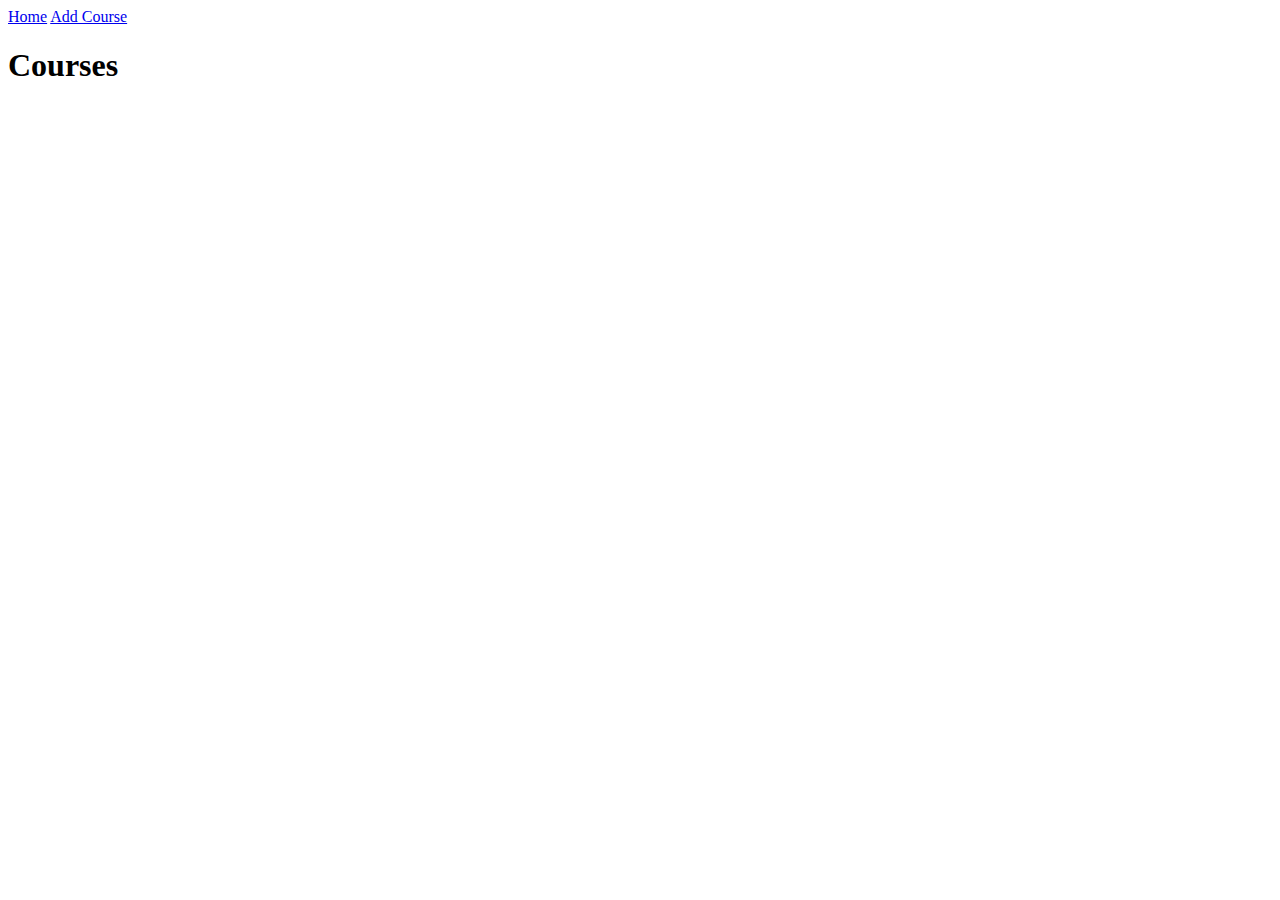
==== index.html @ d1ddab68 "Frontend" ====
<!DOCTYPE html>
<html lang="en">
<head>
    <meta charset="UTF-8">
    <meta name="viewport" content="width=device-width, initial-scale=1.0">
    <title>Course Front End</title>
    <script src="scripts/script.js"></script>
</head>
<body>
    <nav>
        <a href="/index.html">Home</a>
        <a href="/addCourse.html">Add Course</a>
    </nav>
    <h1>Courses</h1>
    <ul>
        <div id="list_of_courses"></div>
    </ul>

    
</body>
</html>
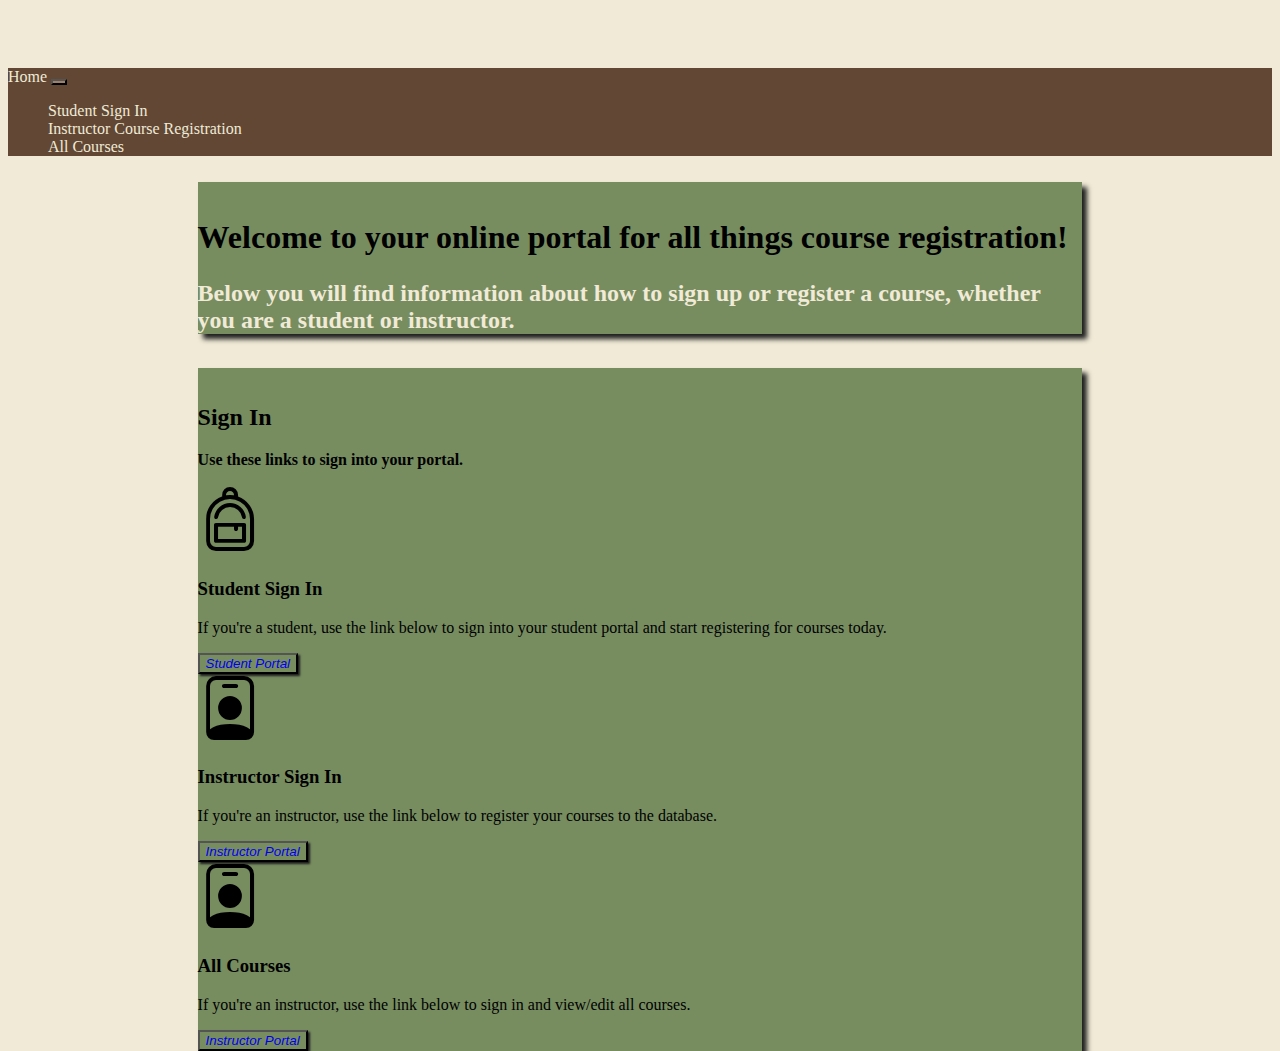
==== commit 674963a6: "Pulling over material" ====
--- a/index.html
+++ b/index.html
@@ -3,19 +3,103 @@
 <head>
     <meta charset="UTF-8">
     <meta name="viewport" content="width=device-width, initial-scale=1.0">
-    <title>Course Front End</title>
-    <script src="scripts/script.js"></script>
+    <link href="https://cdn.jsdelivr.net/npm/bootstrap@5.3.2/dist/css/bootstrap.min.css" rel="stylesheet" integrity="sha384-T3c6CoIi6uLrA9TneNEoa7RxnatzjcDSCmG1MXxSR1GAsXEV/Dwwykc2MPK8M2HN" crossorigin="anonymous">
+    <link rel="stylesheet" href="https://cdn.jsdelivr.net/npm/bootstrap-icons@1.11.3/font/bootstrap-icons.min.css">
+    <link rel="stylesheet" href="styles.css">
+    <title>All Courses</title>
 </head>
 <body>
-    <nav>
-        <a href="/index.html">Home</a>
-        <a href="/addCourse.html">Add Course</a>
-    </nav>
-    <h1>Courses</h1>
-    <ul>
-        <div id="list_of_courses"></div>
-    </ul>
+  <!--NavBar-->
+  <nav class="navbar navbar-expand-lg py-3 fixed-top">
+    <div class="container">
+      <a href="/index.html" class="navbar-brand" id="welcome-title">Home</a>
 
-    
+      <button 
+        class="navbar-toggler"
+        type="button" 
+        data-bs-toggle="collapse"
+        data-bs-target="#navmenu"
+        >
+        <span class="navbar-toggler-icon"></span>
+        </button>
+
+      <div class="collapse navbar-collapse" id="navmenu">
+        <ul class="navbar-nav ms-auto">
+          <li class="nav-item">
+            <a href="/signup.html" class="nav-link">Student Sign In</a>
+          </li>
+          <li class="nav-item">
+            <a href="/addCourse.html" class="nav-link">Instructor Course Registration</a>
+          </li>
+          <li class="nav-item">
+            <a href="/allCourses.html" class="nav-link">All Courses</a>
+          </li>
+        </ul>
+      </div>
+    </div>
+  </nav>
+  <hr>
+
+  <!--Student Sign Up-->
+  <section id="welcome" class="p-5 p-lg-0 pt-lg-5 text-center text-sm-start">
+    <div class="container">
+      <h1 class="text-center">
+        Welcome to your online portal for all things course registration!
+      </h1>
+      <p class="p-3 p-lg-0 pt-lg-3 pb-lg-5" id="info-paragraph">
+        Below you will find information about how to sign up or register a course, whether you are a student or instructor.
+      </p>
+    </div>
+  </section>
+  <hr>
+
+  <!--Cards-->
+  <section id="instructors" class="p-5">
+      <div class="container">
+        <h2 class="text-center text-black" style="font-weight: bold">Sign In</h2>
+        <p class="lead text-center text-white mb-5" style="font-weight: bold">
+          Use these links to sign into your portal.
+        </p>
+        <div class="row g-3">
+          <!--Student Sign Up-->
+          <div class="col-md-6 col-lg-4">
+            <div class="card bg-light">
+              <div class="card-body text-center">
+                <i class="bi bi-backpack" style="font-size: 4em"></i>
+                <h3 class="card-title mb-3">Student Sign In</h3>
+                <p class="card-text">
+                  If you're a student, use the link below to sign into your student portal and start registering for courses today.
+                </p>
+                <button type="button" class="btn btn-outline-secondary " id="portal"><a href="/signup.html" class="text-white mx-1" style="font-style: italic">Student Portal</a></button>
+              </div>
+            </div>
+          </div>
+          <!--Instructor Registration-->
+          <div class="col-md-6 col-lg-4">
+            <div class="card bg-light">
+              <div class="card-body text-center">
+                <i class="bi bi-person-badge" style="font-size: 4em"></i>
+                <h3 class="card-title mb-3">Instructor Sign In</h3>
+                <p class="card-text">
+                  If you're an instructor, use the link below to register your courses to the database.
+                </p>
+                <button type="button" class="btn btn-outline-secondary" id="portal"><a href="/addCourse.html" class="text-white mx-1" style="font-style: italic">Instructor Portal</a></button>
+              </div>
+            </div>
+          </div>
+          <!--Courses-->
+          <div class="col-md-12 col-lg-4">
+            <div class="card bg-light">
+              <div class="card-body text-center">
+                <i class="bi bi-person-badge" style="font-size: 4em"></i>
+                <h3 class="card-title mb-3">All Courses</h3>
+                <p class="card-text">
+                  If you're an instructor, use the link below to sign in and view/edit all courses.
+                </p>
+                <button type="button" class="btn btn-outline-secondary" id="portal"><a href="/allCourses.html" class="text-white" style="font-style: italic">Instructor Portal</a></button>
+              </div>
+            </div>
+          </div>   
+      <script src="https://cdn.jsdelivr.net/npm/bootstrap@5.3.2/dist/js/bootstrap.bundle.min.js" integrity="sha384-C6RzsynM9kWDrMNeT87bh95OGNyZPhcTNXj1NW7RuBCsyN/o0jlpcV8Qyq46cDfL" crossorigin="anonymous"></script>
 </body>
 </html>--- a/styles.css
+++ b/styles.css
@@ -0,0 +1,91 @@
+body::before {
+    display: block;
+    content: '';
+    height: 60px;
+  }
+  
+  html {
+    height: 100%;
+    width: 100%;
+  }
+  
+  body {
+    background-color: #f0ead6;
+  }
+  .navbar {
+    background-color: #614734;
+  }
+  #welcome-title {
+    color: #f0ead6;
+  }
+  .navbar-toggler {
+    background-color: #9f806b;
+  }
+  .nav-link{
+    color: #f0ead6;
+  }
+  #welcome{
+    background-color: #778d60;
+    width: 70%;
+    margin-right: auto;
+    margin-left: auto;
+    box-shadow: 5px 5px 5px #1E1E1E;
+    padding-top: 1em;
+  }
+  h1{
+    font-weight: bold;
+  }
+  #info-paragraph{
+    color: #f0ead6;
+    font-weight: bold;
+    font-size: 1.5em;
+  }
+  @media(min-width: 768px){
+    .news-input {
+      width: 50%;
+  }
+}
+  #navmenu {
+    color: #f0ead6;
+    padding: 5;
+  }
+
+  #instructors {
+    background-color: #778d60;
+    width: 70%;
+    margin-right: auto;
+    margin-left: auto;
+    box-shadow: 5px 5px 5px #1E1E1E;
+    padding-top: 1em;
+  }
+
+  hr{
+    border: 1px solid #f0ead6;
+  }
+
+  #portal{
+    background-color: #778d60;
+    color:#1E1E1E;
+    box-shadow: 2px 2px 2px #1E1E1E
+  }
+
+  a{
+    text-decoration: none;
+  }
+
+  button:hover{
+    transform: scale(1.1);
+  }
+
+  footer
+{
+color: #614734; 
+font-size: .75em; 
+font-style: italic; 
+text-align: center; 
+padding: 1em;
+}
+
+li {
+  list-style-type: none;
+}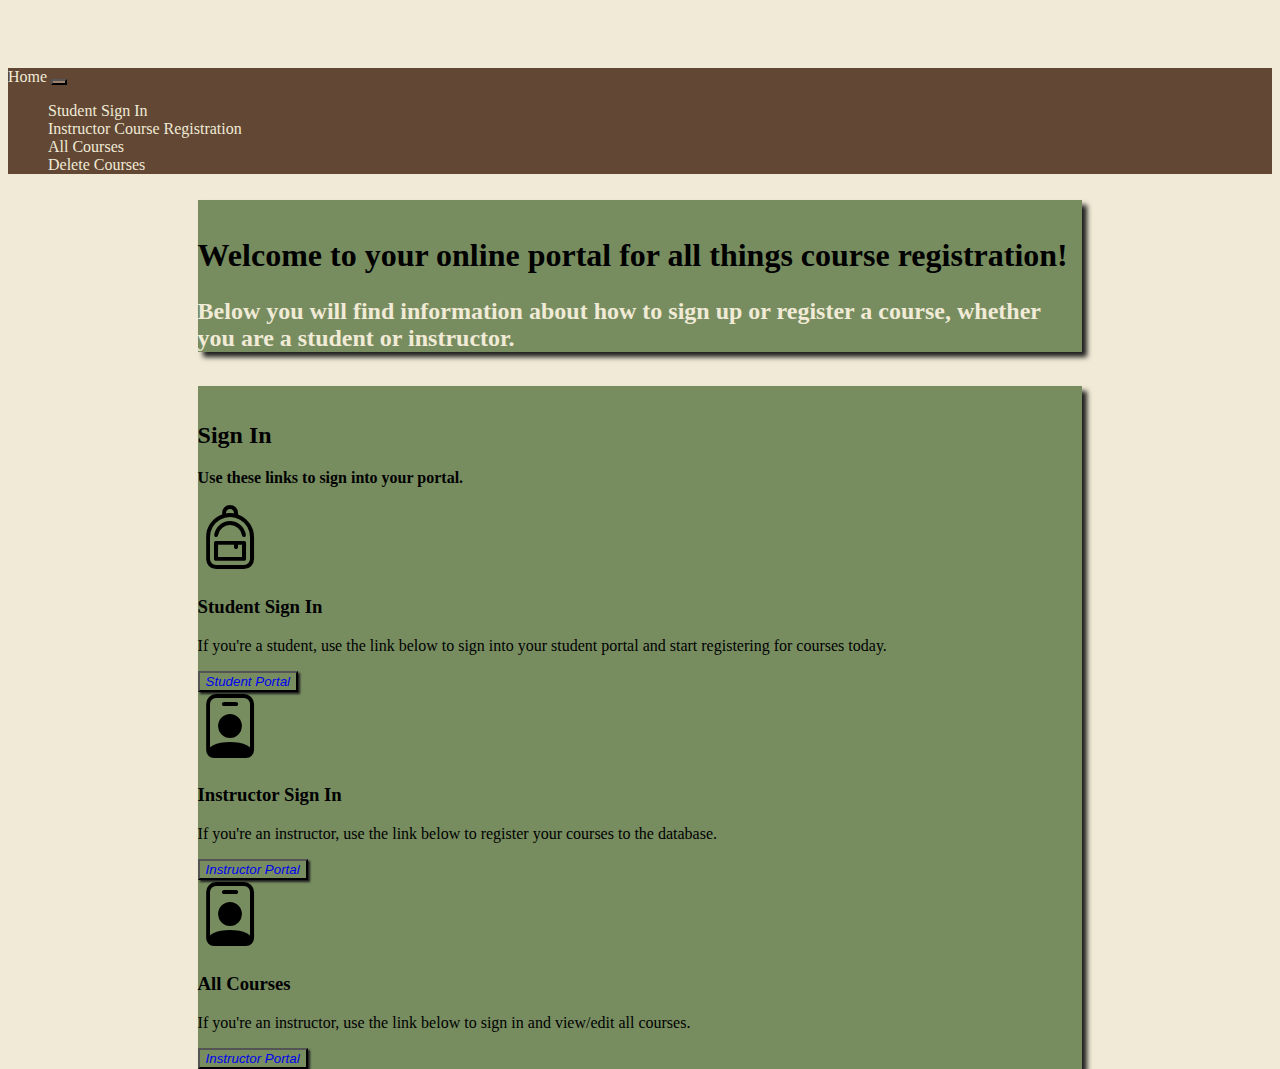
==== commit fb3d0318: "Ability to delete course" ====
--- a/index.html
+++ b/index.html
@@ -33,6 +33,9 @@
           </li>
           <li class="nav-item">
             <a href="/allCourses.html" class="nav-link">All Courses</a>
+          </li>
+          <li class="nav-item">
+            <a href="/delete.html" class="nav-link">Delete Courses</a>
           </li>
         </ul>
       </div>
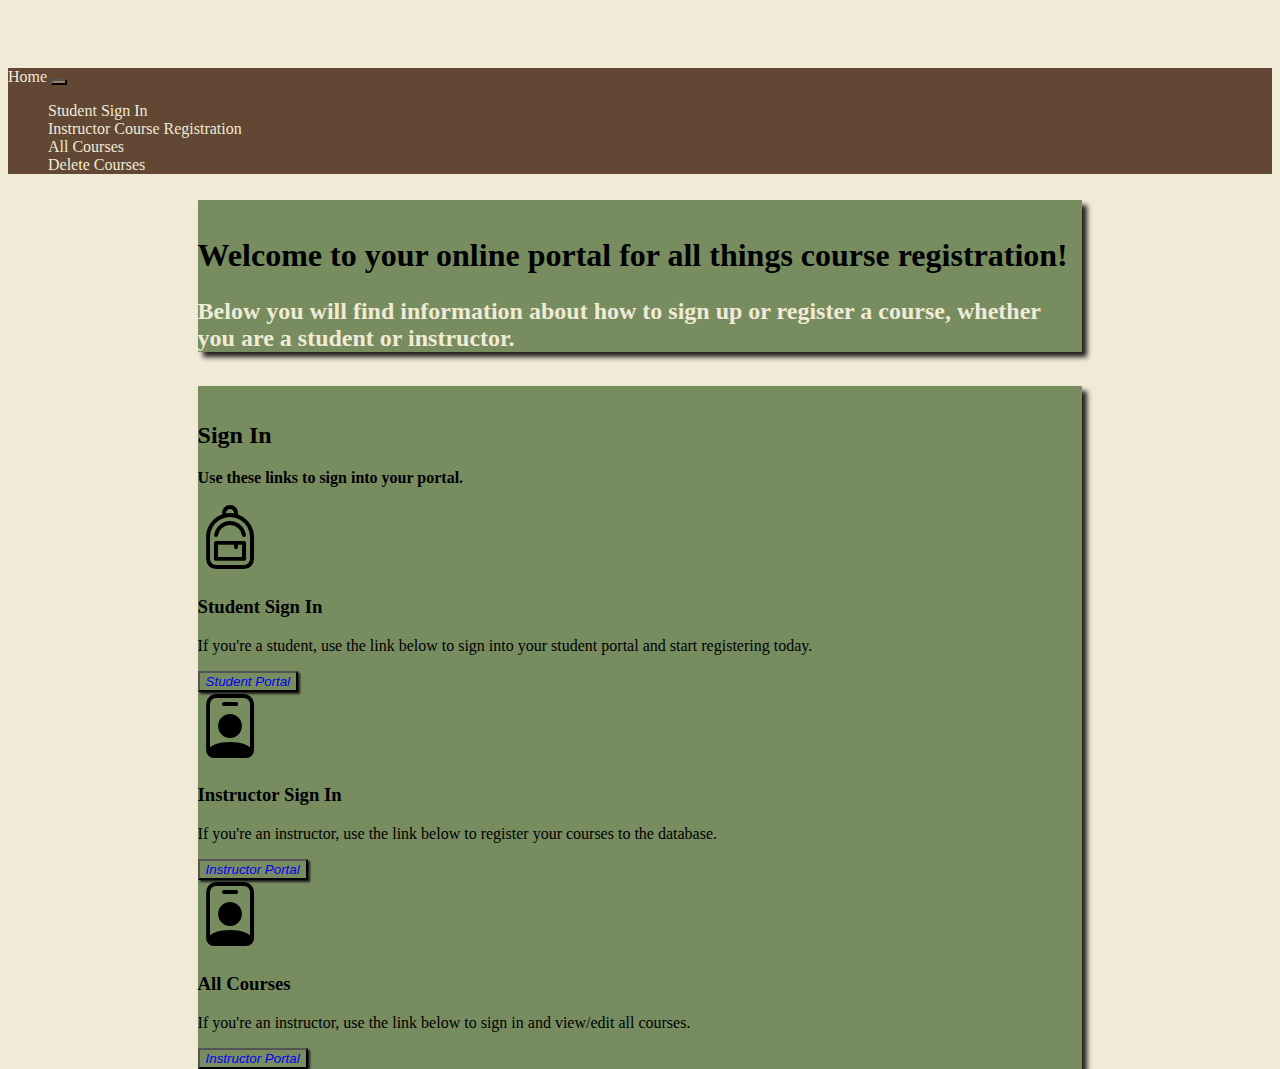
==== commit 55f06afd: "added styling" ====
--- a/index.html
+++ b/index.html
@@ -49,7 +49,7 @@
       <h1 class="text-center">
         Welcome to your online portal for all things course registration!
       </h1>
-      <p class="p-3 p-lg-0 pt-lg-3 pb-lg-5" id="info-paragraph">
+      <p class="p-3 p-lg-0 pt-lg-3 pb-lg-5 text-center" id="info-paragraph">
         Below you will find information about how to sign up or register a course, whether you are a student or instructor.
       </p>
     </div>
@@ -71,7 +71,7 @@
                 <i class="bi bi-backpack" style="font-size: 4em"></i>
                 <h3 class="card-title mb-3">Student Sign In</h3>
                 <p class="card-text">
-                  If you're a student, use the link below to sign into your student portal and start registering for courses today.
+                  If you're a student, use the link below to sign into your student portal and start registering today.
                 </p>
                 <button type="button" class="btn btn-outline-secondary " id="portal"><a href="/signup.html" class="text-white mx-1" style="font-style: italic">Student Portal</a></button>
               </div>
--- a/styles.css
+++ b/styles.css
@@ -88,4 +88,127 @@
 
 li {
   list-style-type: none;
+}
+
+label {
+  color: #614734;
+  font-weight: bold;
+  font-style: italic;
+  font-size: 1em;
+}
+
+
+#name{
+  background-color: #f0ead6;
+  box-shadow: 2px 2px 2px #1E1E1E;
+}
+
+
+#description{
+  background-color: #f0ead6;
+  box-shadow: 2px 2px 2px #1E1E1E;
+}
+
+
+#subArea{
+  background-color: #f0ead6;
+  box-shadow: 2px 2px 2px #1E1E1E;
+}
+
+
+#numCreds{
+  background-color: #f0ead6;
+  box-shadow: 2px 2px 2px #1E1E1E;
+}
+
+#courseId{
+  background-color: #f0ead6;
+  box-shadow: 2px 2px 2px #1E1E1E;
+}
+
+#addBtn{
+  background-color: #f0ead6;
+  color: #614734;
+  font-weight: bold;
+  font-style: italic;
+  font-size: 1em;
+  box-shadow: 2px 2px 2px #1E1E1E;
+}
+
+#addStudentCourse{
+  background-color: #f0ead6;
+  color: #614734;
+  font-weight: bold;
+  font-style: italic;
+  font-size: 1em;
+  box-shadow: 2px 2px 2px #1E1E1E;
+}
+
+#courseDropdown{
+  background-color: #f0ead6;
+  color: #614734;
+  font-weight: bold;
+  font-style: italic;
+  font-size: 1em;
+  box-shadow: 2px 2px 2px #1E1E1E;
+}
+
+#deleteBtn{
+  background-color: #f0ead6;
+  color: #614734;
+  font-weight: bold;
+  font-style: italic;
+  font-size: 1em;
+  box-shadow: 2px 2px 2px #1E1E1E;
+}
+
+#updateBtn{
+  background-color: #f0ead6;
+  color: #614734;
+  font-weight: bold;
+  font-style: italic;
+  font-size: 1em;
+  box-shadow: 2px 2px 2px #1E1E1E;
+}
+
+#detailsHeader{
+  margin-left: auto;
+  margin-right: auto;
+  font-weight: bold;
+}
+
+#courseInfo{
+  color: #614734;
+  font-weight: bold;
+  font-style: italic;
+  font-size: 1em;
+}
+
+#list_of_courses{
+  color: #614734;
+  font-weight: bold;
+  font-style: italic;
+  font-size: 1em;
+  text-align: left;
+}
+
+#deleteP{
+  color: #614734;
+  font-weight: bold;
+  font-style: italic;
+  font-size: 1em;
+}
+
+#addP{
+  color: #614734;
+  font-weight: bold;
+  font-style: italic;
+  font-size: 1em;
+}
+
+#studentP{
+  color: #614734;
+  font-weight: bold;
+  font-style: italic;
+  font-size: 1em;
 }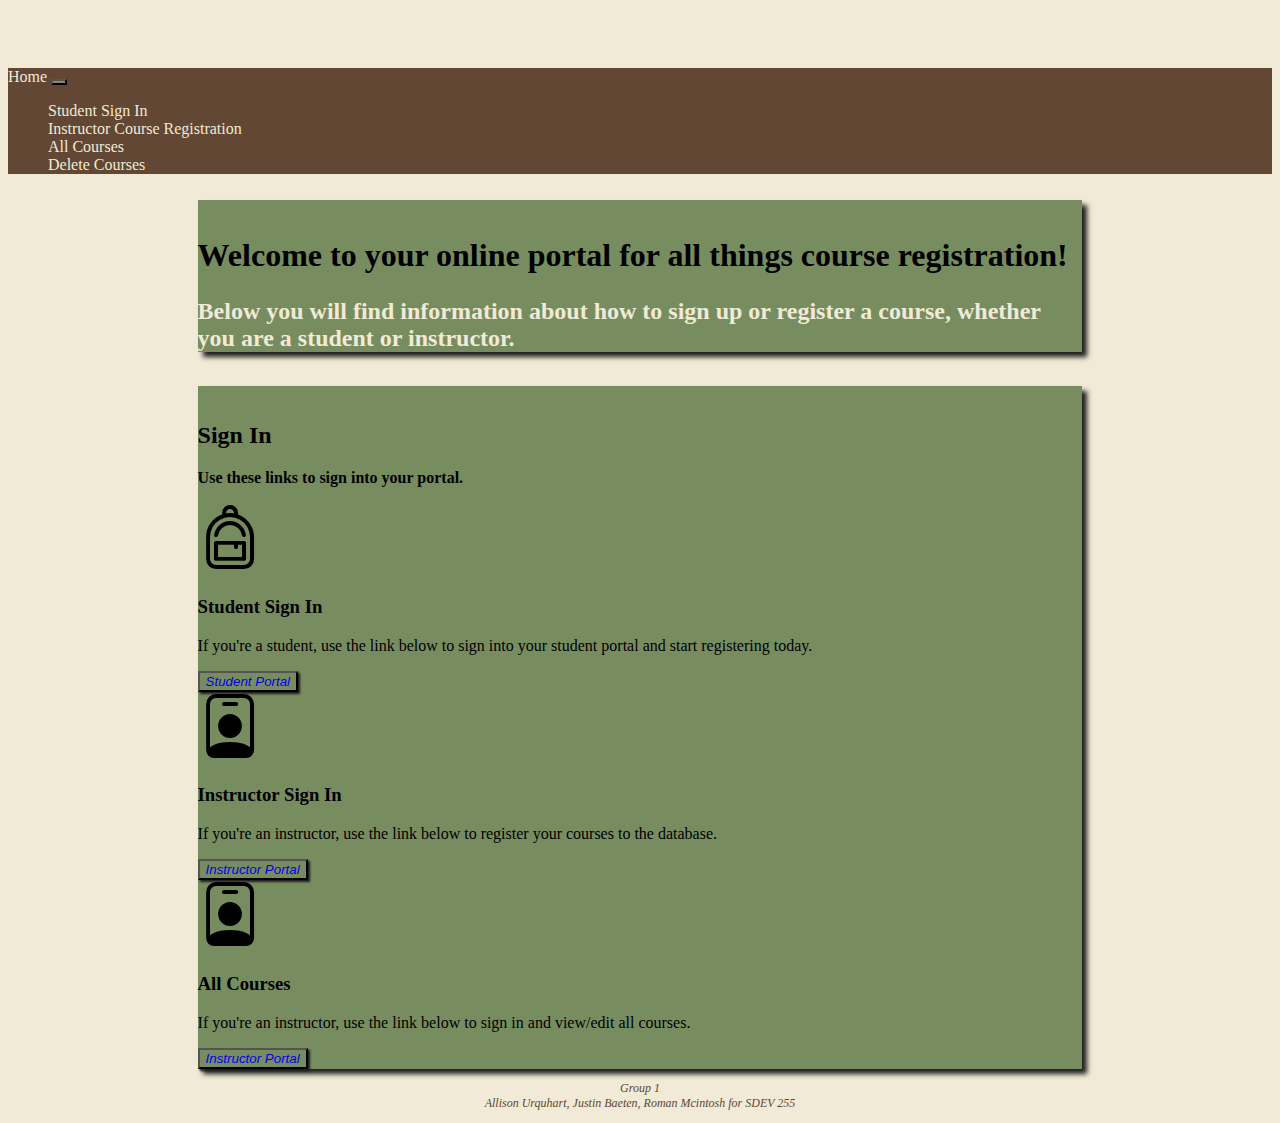
==== commit 31cd7324: "added footer" ====
--- a/index.html
+++ b/index.html
@@ -102,7 +102,16 @@
                 <button type="button" class="btn btn-outline-secondary" id="portal"><a href="/allCourses.html" class="text-white" style="font-style: italic">Instructor Portal</a></button>
               </div>
             </div>
-          </div>   
+          </div> 
+        </div>
+      </div>
       <script src="https://cdn.jsdelivr.net/npm/bootstrap@5.3.2/dist/js/bootstrap.bundle.min.js" integrity="sha384-C6RzsynM9kWDrMNeT87bh95OGNyZPhcTNXj1NW7RuBCsyN/o0jlpcV8Qyq46cDfL" crossorigin="anonymous"></script>
+  </section>
 </body>
+<footer>
+  Group 1
+  <br>
+  <a>Allison Urquhart, Justin Baeten, Roman Mcintosh for SDEV 255</a>
+  </footer>
+</html>
 </html>--- a/styles.css
+++ b/styles.css
@@ -77,8 +77,7 @@
     transform: scale(1.1);
   }
 
-  footer
-{
+footer{
 color: #614734; 
 font-size: .75em; 
 font-style: italic; 
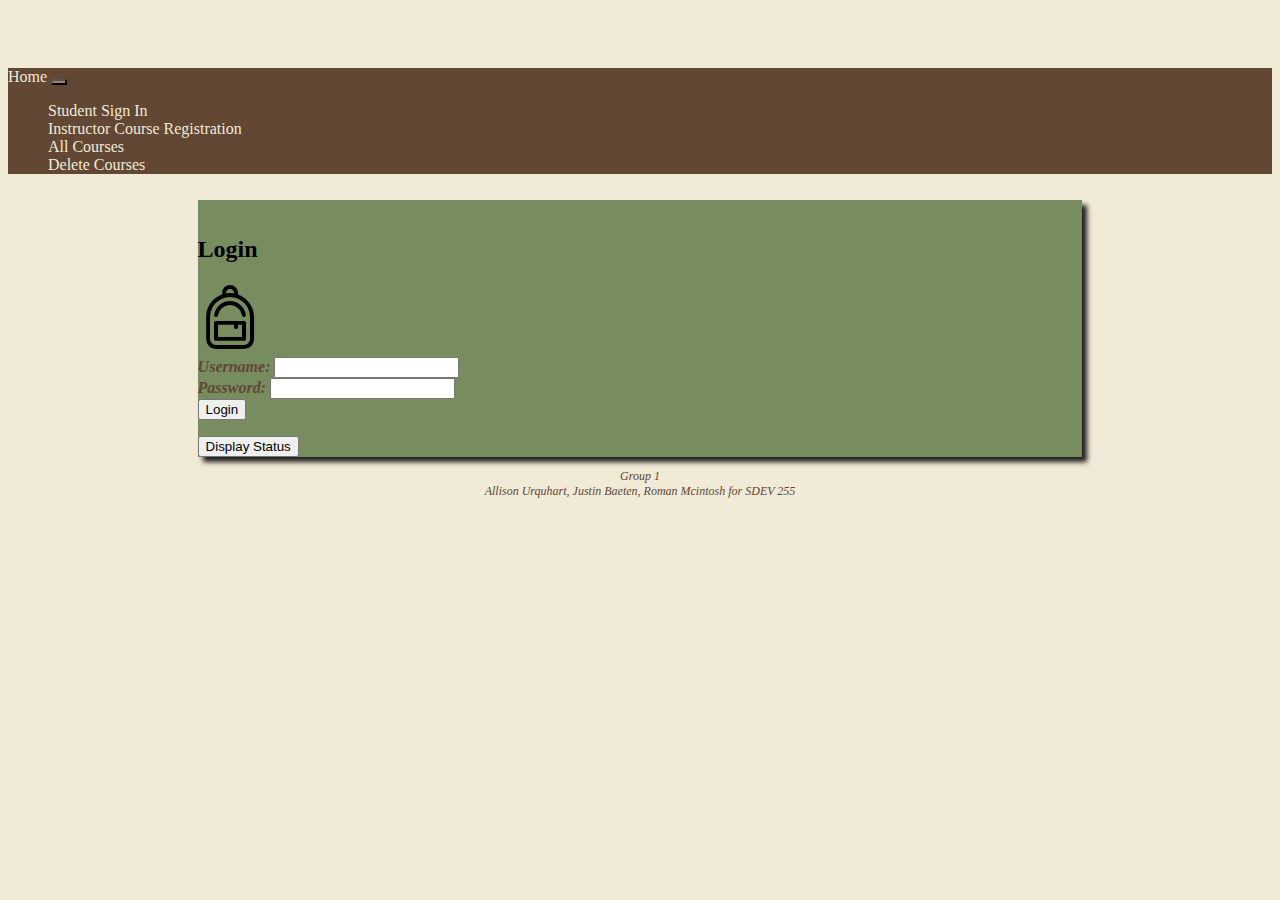
==== commit 19316016: "authentication" ====
--- a/index.html
+++ b/index.html
@@ -6,6 +6,9 @@
     <link href="https://cdn.jsdelivr.net/npm/bootstrap@5.3.2/dist/css/bootstrap.min.css" rel="stylesheet" integrity="sha384-T3c6CoIi6uLrA9TneNEoa7RxnatzjcDSCmG1MXxSR1GAsXEV/Dwwykc2MPK8M2HN" crossorigin="anonymous">
     <link rel="stylesheet" href="https://cdn.jsdelivr.net/npm/bootstrap-icons@1.11.3/font/bootstrap-icons.min.css">
     <link rel="stylesheet" href="styles.css">
+    <script defer src="/scripts/auth.js"></script>
+    <script defer src="/scripts/init.js"></script>
+
     <title>All Courses</title>
 </head>
 <body>
@@ -36,6 +39,9 @@
           </li>
           <li class="nav-item">
             <a href="/delete.html" class="nav-link">Delete Courses</a>
+          </li>
+          <li>
+            <button id="logout" style="float: right;">Logout</button>
           </li>
         </ul>
       </div>
--- a/styles.css
+++ b/styles.css
@@ -170,6 +170,15 @@
   box-shadow: 2px 2px 2px #1E1E1E;
 }
 
+#registerBtn{
+  background-color: #f0ead6;
+  color: #614734;
+  font-weight: bold;
+  font-style: italic;
+  font-size: 1em;
+  box-shadow: 2px 2px 2px #1E1E1E;
+}
+
 #detailsHeader{
   margin-left: auto;
   margin-right: auto;
@@ -210,4 +219,19 @@
   font-weight: bold;
   font-style: italic;
   font-size: 1em;
+}
+
+#fourP{
+  color: #614734;
+  font-weight: bold;
+  font-style: italic;
+  font-size: 2em;
+}
+
+#studentForm{
+  margin-left: auto;
+  margin-right: auto;
+  text-align: left;
+  width : 50%;
+  font-size : 1.5em;
 }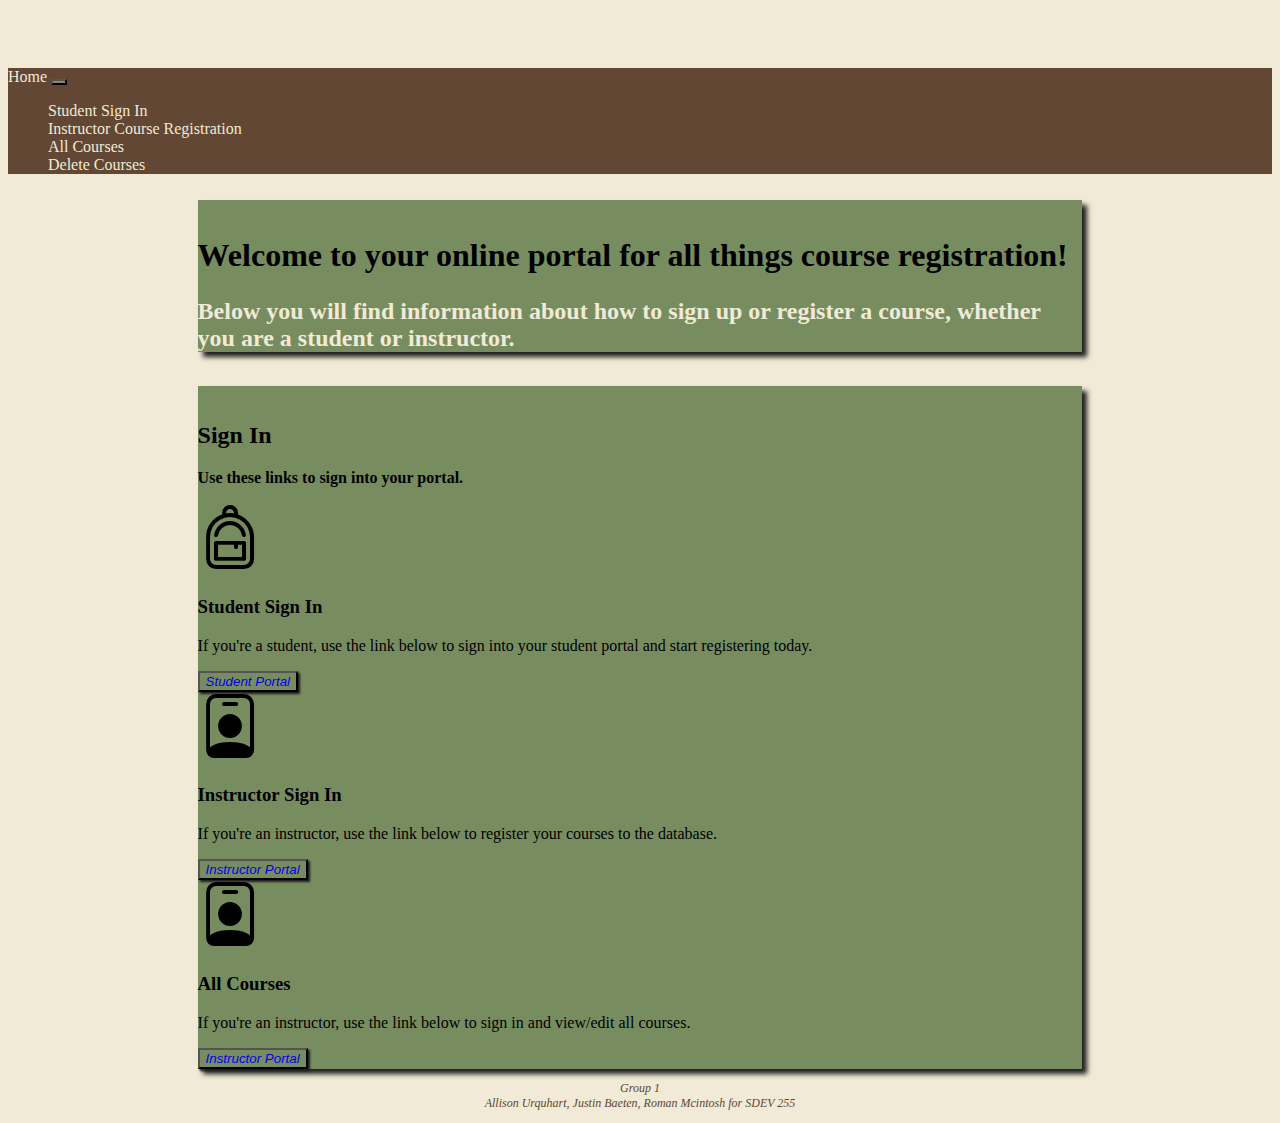
==== commit 3587c327: "Last Final" ====
--- a/index.html
+++ b/index.html
@@ -6,10 +6,8 @@
     <link href="https://cdn.jsdelivr.net/npm/bootstrap@5.3.2/dist/css/bootstrap.min.css" rel="stylesheet" integrity="sha384-T3c6CoIi6uLrA9TneNEoa7RxnatzjcDSCmG1MXxSR1GAsXEV/Dwwykc2MPK8M2HN" crossorigin="anonymous">
     <link rel="stylesheet" href="https://cdn.jsdelivr.net/npm/bootstrap-icons@1.11.3/font/bootstrap-icons.min.css">
     <link rel="stylesheet" href="styles.css">
-    <script defer src="/scripts/auth.js"></script>
-    <script defer src="/scripts/init.js"></script>
 
-    <title>All Courses</title>
+    <title>Home Page</title>
 </head>
 <body>
   <!--NavBar-->
@@ -39,9 +37,6 @@
           </li>
           <li class="nav-item">
             <a href="/delete.html" class="nav-link">Delete Courses</a>
-          </li>
-          <li>
-            <button id="logout" style="float: right;">Logout</button>
           </li>
         </ul>
       </div>
--- a/styles.css
+++ b/styles.css
@@ -170,6 +170,15 @@
   box-shadow: 2px 2px 2px #1E1E1E;
 }
 
+#loginBtn{
+  background-color: #f0ead6;
+  color: #614734;
+  font-weight: bold;
+  font-style: italic;
+  font-size: 1em;
+  box-shadow: 2px 2px 2px #1E1E1E;
+}
+
 #registerBtn{
   background-color: #f0ead6;
   color: #614734;
@@ -234,4 +243,18 @@
   text-align: left;
   width : 50%;
   font-size : 1.5em;
+}
+
+#studentSignedUp{
+  color: #614734;
+  font-weight: bold;
+  font-style: italic;
+  font-size: 1.5em;
+}
+
+#yourClasses{
+  color: #1E1E1E;
+  font-weight: bold;
+  font-style: italic;
+  font-size: 1em;
 }